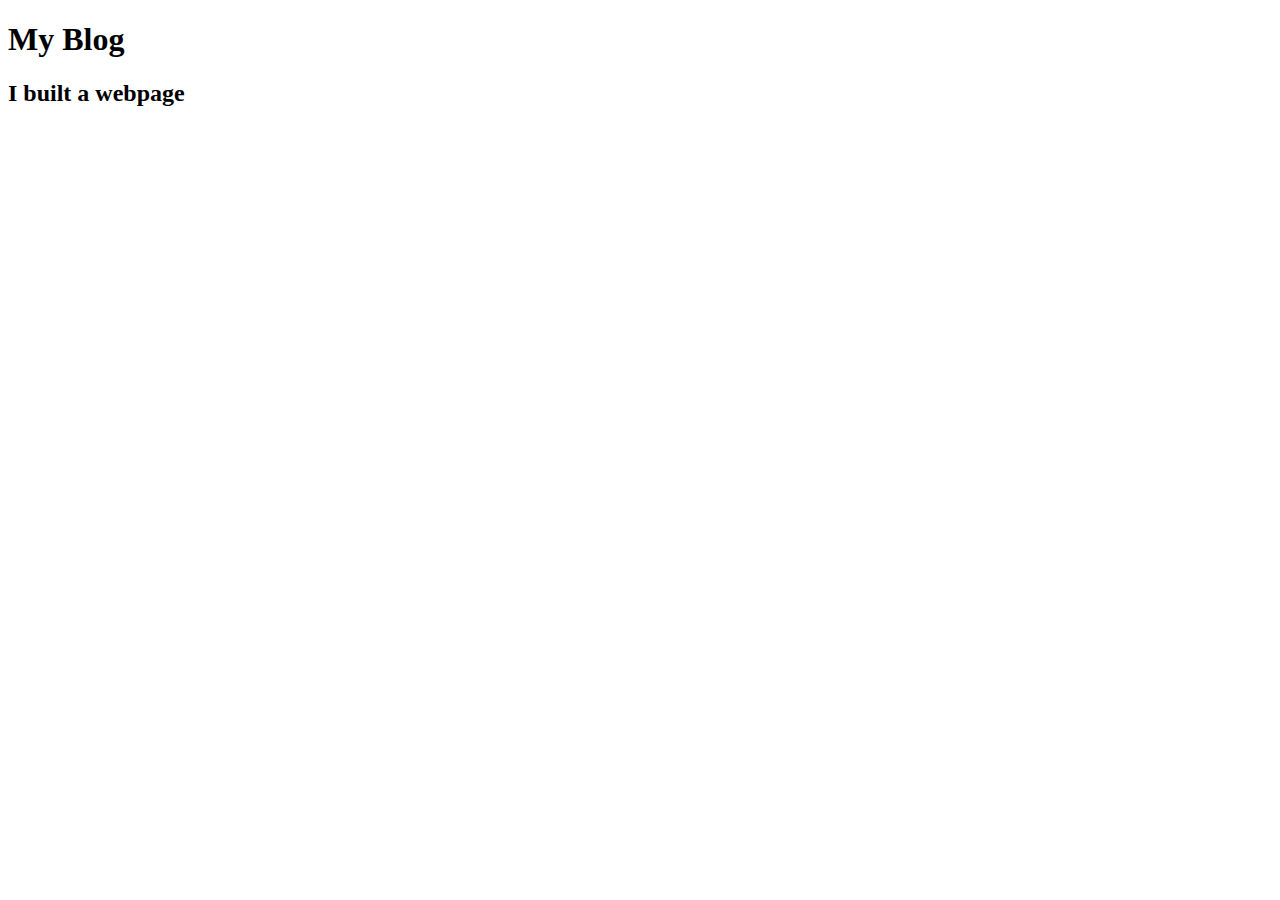
==== Exercise.html @ b808f374 "1" ====
<!DOCTYPE html>
<html>
<head>
	<title>Exercise 1:Blog Post</title>
</head>
<body>
	<header>
		<h1>My Blog</h1>
	</header>
	<section>
		<h2>I built a webpage</h2>
	</section>
	<aside></aside>
</body>
</html>
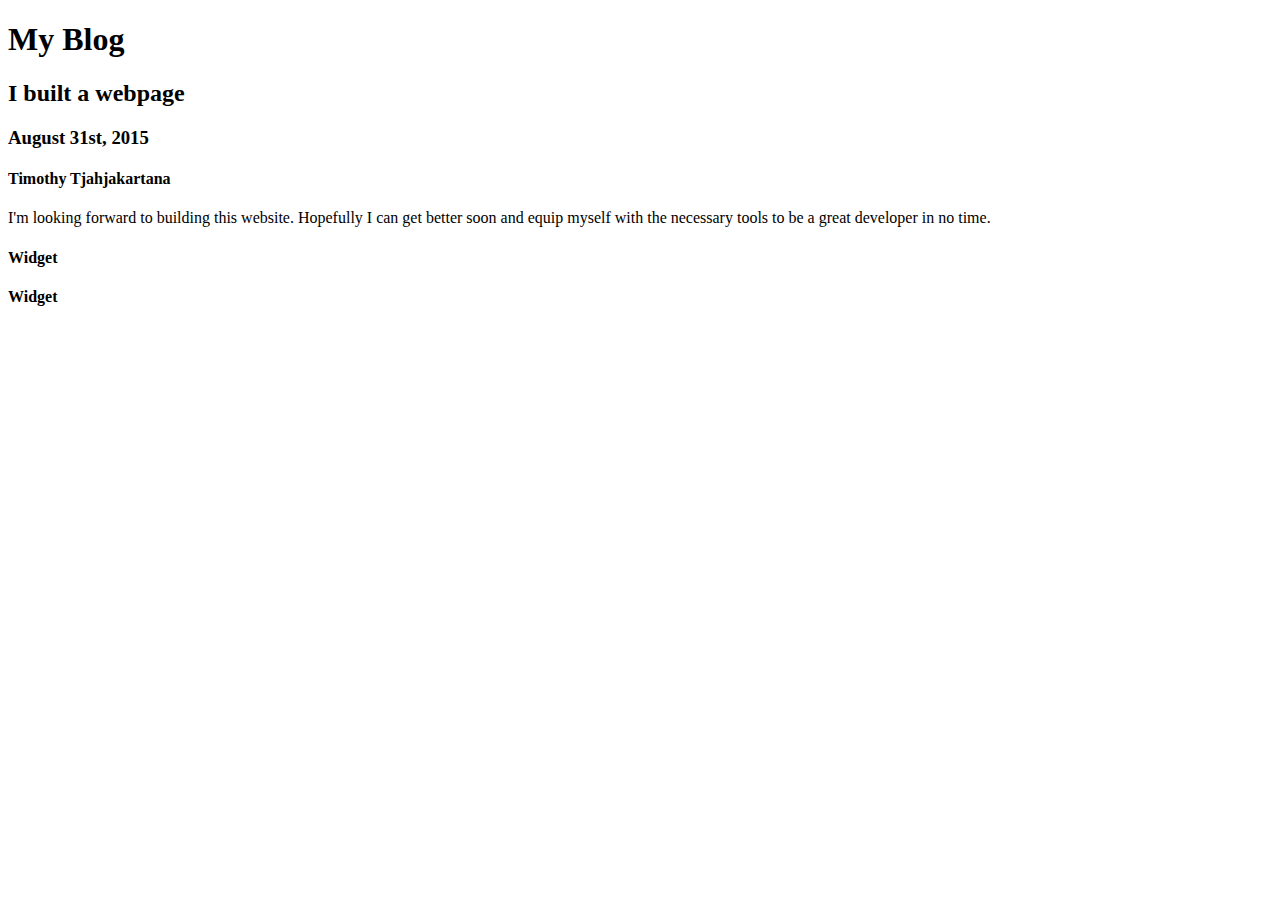
==== commit a0f51d27: "Exercise 1 Final" ====
--- a/Exercise.html
+++ b/Exercise.html
@@ -5,11 +5,26 @@
 </head>
 <body>
 	<header>
+	<link rel="stylesheet" href="http://lighthouse.jquerycentral.com/css/blog-pink.css">
 		<h1>My Blog</h1>
 	</header>
 	<section>
-		<h2>I built a webpage</h2>
+		<header>
+			<h2>I built a webpage</h2>
+			<h3>August 31st, 2015</h3>
+			<h4>Timothy Tjahjakartana</h4>
+			<article>
+				<p>I'm looking forward to building this website. Hopefully I can get better soon and equip myself with the necessary tools to be a great developer in no time.</p>
+			</article>
+		</header>
 	</section>
-	<aside></aside>
+	<aside>
+		<section>
+			<h4>Widget</h4>
+		</section>
+		<section>
+			<h4>Widget</h4>
+		</section>
+	</aside>
 </body>
 </html>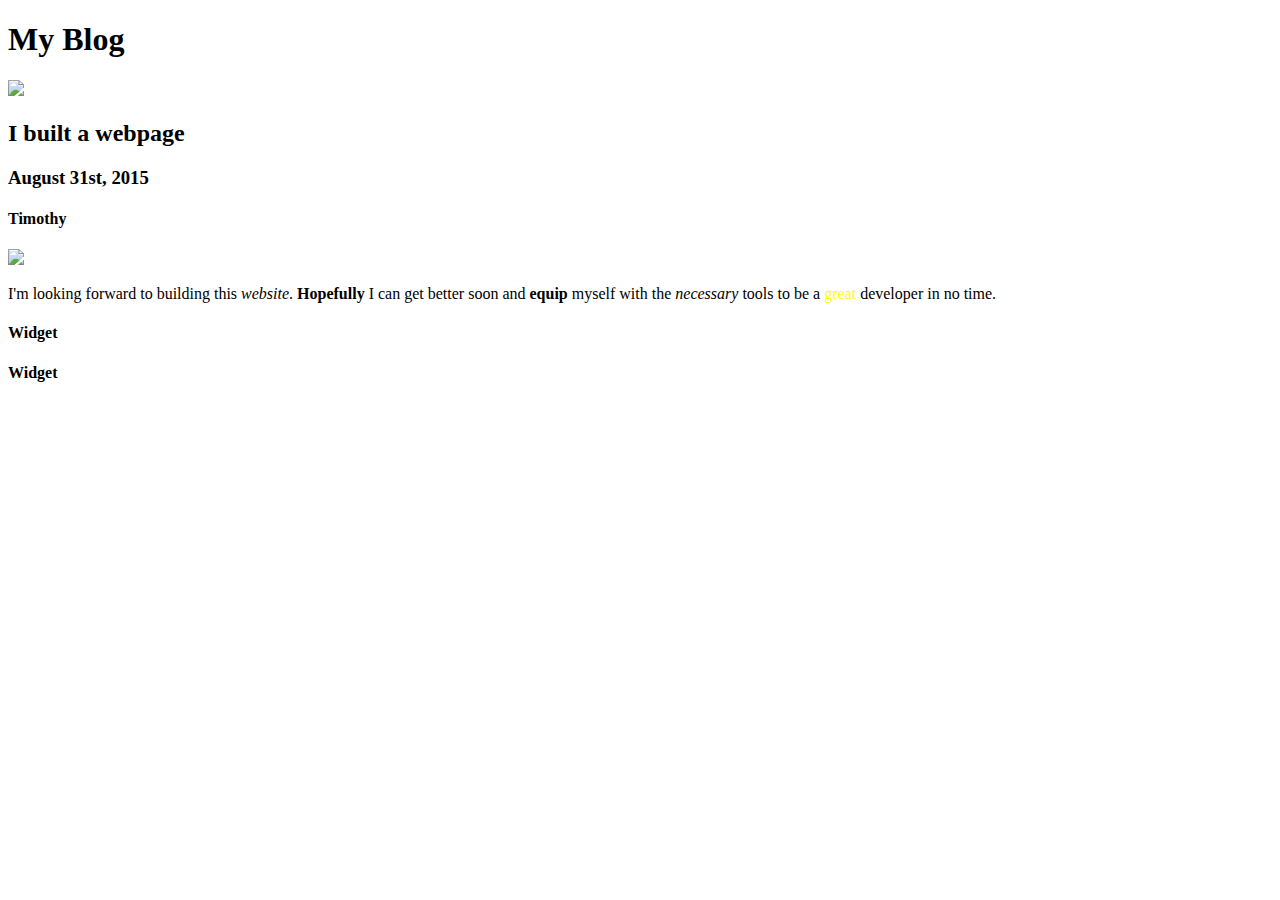
==== commit 4b8c6f66: "Exercise 1 Final" ====
--- a/Exercise.html
+++ b/Exercise.html
@@ -7,14 +7,19 @@
 	<header>
 	<link rel="stylesheet" href="http://lighthouse.jquerycentral.com/css/blog-pink.css">
 		<h1>My Blog</h1>
+		<aside>
+		<img src="https://encrypted-tbn0.gstatic.com/images?q=tbn:ANd9GcRXk36mVxLCnidTB3bjeWyXjtXgZA0QWirHO9Cg7DjUImGuQX3_ug" />
+		</aside>
 	</header>
 	<section>
 		<header>
 			<h2>I built a webpage</h2>
 			<h3>August 31st, 2015</h3>
-			<h4>Timothy Tjahjakartana</h4>
+			<h4>Timothy <span style="color: white;">Tjahjakartana</span></h4>
+			<img src="http://placekitten.com/200/150" />
 			<article>
-				<p>I'm looking forward to building this website. Hopefully I can get better soon and equip myself with the necessary tools to be a great developer in no time.</p>
+				<p>I'm looking forward to building this <em>website</em>. <strong>Hopefully</strong> I can get better soon and <strong>equip</strong> myself with the <em>necessary</em> tools to be a 
+				<span style="color: yellow;">great</span> developer in no time.</p>
 			</article>
 		</header>
 	</section>
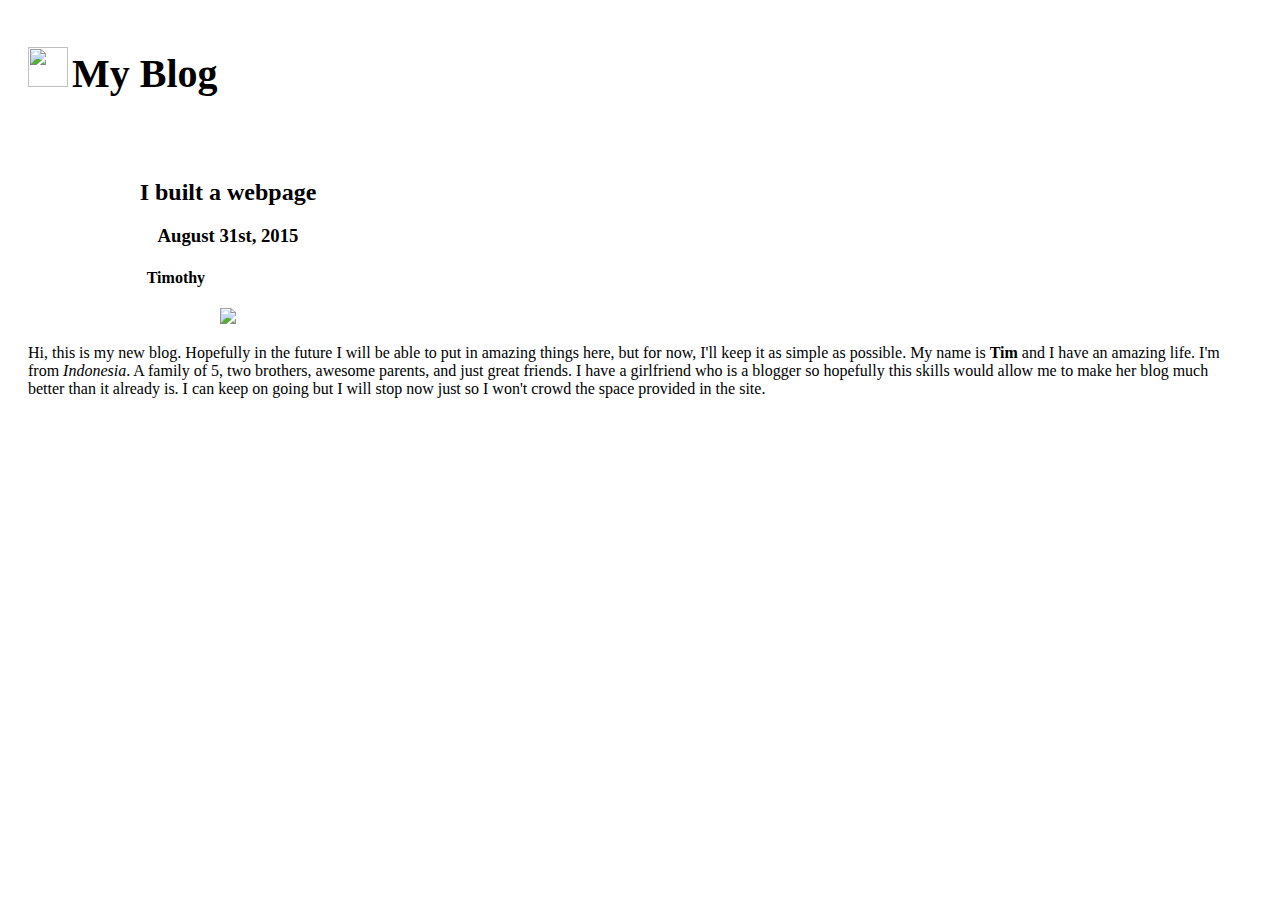
==== commit 04d5ed2f: "Exercise Day 2" ====
--- a/Exercise.html
+++ b/Exercise.html
@@ -2,33 +2,35 @@
 <html>
 <head>
 	<title>Exercise 1:Blog Post</title>
+	<link rel="stylesheet" href="http://lighthouse.jquerycentral.com/css/blog-grey.css">
+	<link rel="stylesheet" href="style.css">
 </head>
 <body>
-	<header>
-	<link rel="stylesheet" href="http://lighthouse.jquerycentral.com/css/blog-pink.css">
-		<h1>My Blog</h1>
-		<aside>
-		<img src="https://encrypted-tbn0.gstatic.com/images?q=tbn:ANd9GcRXk36mVxLCnidTB3bjeWyXjtXgZA0QWirHO9Cg7DjUImGuQX3_ug" />
-		</aside>
+	<header id="logo">
+		<div>
+			<img src="https://encrypted-tbn2.gstatic.com/images?q=tbn:ANd9GcR0ssTPG-zj3wniq8azYrLjAkH8jAKdNv4gb9-Xgqte0_SS1EFT1g" /> 
+			<h1>My Blog</h1>
+		</div>
 	</header>
 	<section>
 		<header>
+		<div class="container">
 			<h2>I built a webpage</h2>
 			<h3>August 31st, 2015</h3>
 			<h4>Timothy <span style="color: white;">Tjahjakartana</span></h4>
 			<img src="http://placekitten.com/200/150" />
+		</div>
 			<article>
-				<p>I'm looking forward to building this <em>website</em>. <strong>Hopefully</strong> I can get better soon and <strong>equip</strong> myself with the <em>necessary</em> tools to be a 
-				<span style="color: yellow;">great</span> developer in no time.</p>
+				<p>Hi, this is my new blog. Hopefully in the future I will be able to put in amazing things here, but for now, I'll keep it as simple as possible. My name is <strong>Tim</strong> and I have an amazing life. I'm from <em>Indonesia</em>. A family of 5, two brothers, awesome parents, and just great friends. I have a girlfriend who is a blogger so hopefully this skills would allow me to make her blog much better than it already is. I can keep on going but I will stop now just so I won't crowd the space provided in the site.</p>
 			</article>
 		</header>
 	</section>
 	<aside>
 		<section>
-			<h4>Widget</h4>
+			<h4><script type="text/javascript" src="http://100widgets.com/js_data.php?id=91"></script></h4>
 		</section>
 		<section>
-			<h4>Widget</h4>
+			<h4><script type="text/javascript" src="http://100widgets.com/js_data.php?id=27"></script></h4>
 		</section>
 	</aside>
 </body>
--- a/style.css
+++ b/style.css
@@ -0,0 +1,27 @@
+header {
+	padding-left: 20px;
+	padding-right: 30px;
+	padding-top: 15px;
+	padding-bottom: 20px;
+}
+
+header h1 {
+	text-align: center;
+	font-size: 40px;
+	display: inline-block;
+}
+
+#logo img {
+	width: 40px;
+	height: 40px;
+}
+`
+div {
+	margin: 0 auto;
+	width: 25%;
+}
+
+.container {
+	text-align: center;
+	width: 400px;
+}
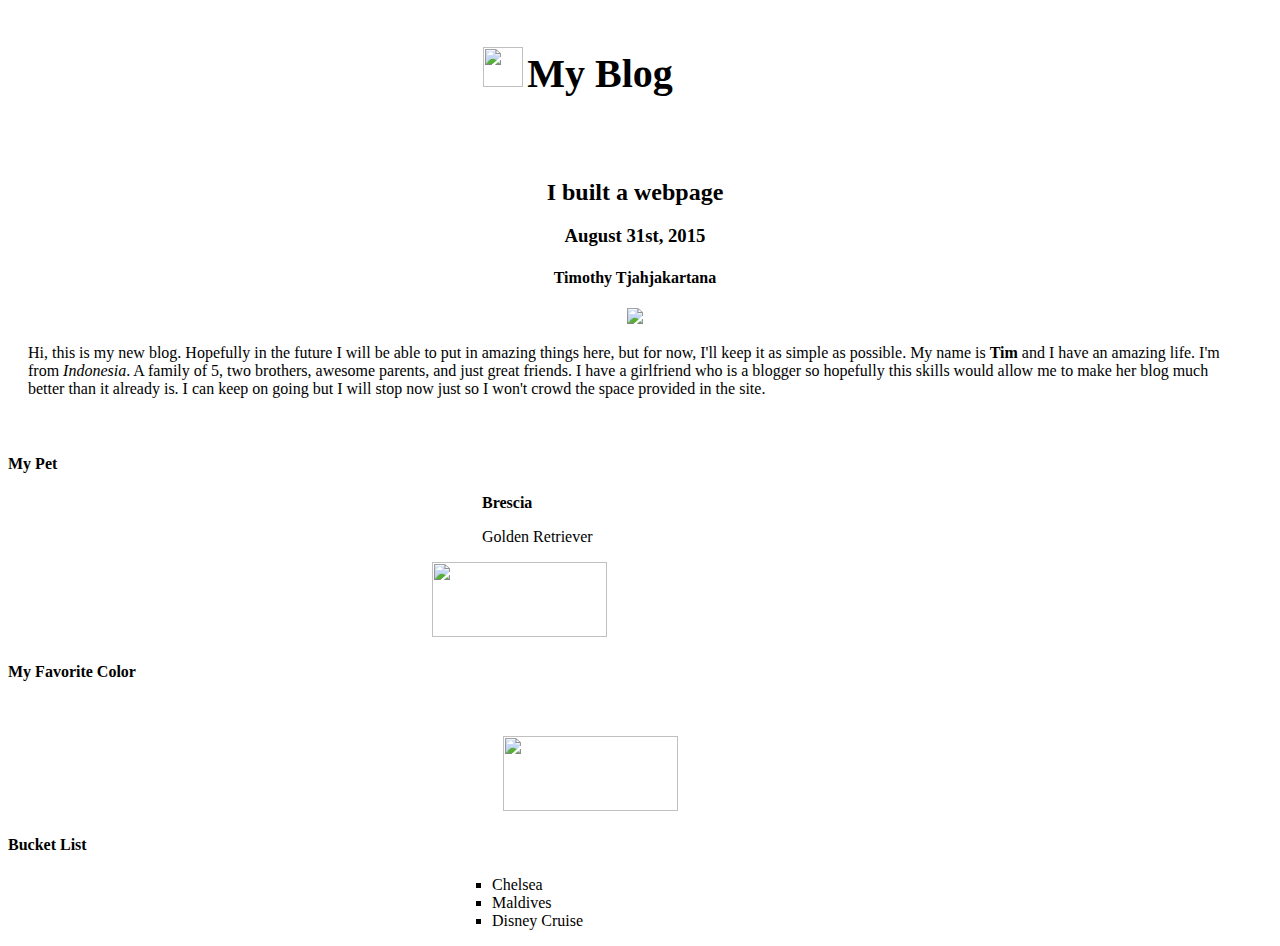
==== commit 6fde11d2: "Exercise homework Week 1 Day 2" ====
--- a/Exercise.html
+++ b/Exercise.html
@@ -17,7 +17,7 @@
 		<div class="container">
 			<h2>I built a webpage</h2>
 			<h3>August 31st, 2015</h3>
-			<h4>Timothy <span style="color: white;">Tjahjakartana</span></h4>
+			<h4>Timothy Tjahjakartana</h4>
 			<img src="http://placekitten.com/200/150" />
 		</div>
 			<article>
@@ -27,10 +27,29 @@
 	</section>
 	<aside>
 		<section>
-			<h4><script type="text/javascript" src="http://100widgets.com/js_data.php?id=91"></script></h4>
+			<h4>My Pet</h4>
+			<div id="name">
+			<p><strong>Brescia</strong></p>
+			<p>Golden Retriever</p>
+			<img src="http://londonlostpets.ca/wp-content/uploads/2015/06/golden-retriever.jpg" />
+			</div>
 		</section>
 		<section>
-			<h4><script type="text/javascript" src="http://100widgets.com/js_data.php?id=27"></script></h4>
+			<h4><p><strong>My Favorite Color</strong></p></h4>
+			<div id="color"
+			<p class="favecolor">White</p>
+			<img src="http://www.tagz5starmeats.com/sitebuilder/images/white_block-995x580.jpg" />
+			</div>
+		</section>
+		<section>
+			<h4><p><strong>Bucket List</strong></p></h4>
+			<div id="list">
+			<ul>
+				<li>Chelsea</li>
+				<li>Maldives</li>
+				<li>Disney Cruise</li>
+			</ul>
+			</div>
 		</section>
 	</aside>
 </body>
--- a/style.css
+++ b/style.css
@@ -15,7 +15,7 @@
 	width: 40px;
 	height: 40px;
 }
-`
+
 div {
 	margin: 0 auto;
 	width: 25%;
@@ -23,5 +23,40 @@
 
 .container {
 	text-align: center;
-	width: 400px;
+	width: 650px;
 }
+
+.container h4 {
+	color: #000000;
+}
+
+section .name {
+	text-align: center;
+	width: 100%;
+}
+
+#name img {
+	width: 175px;
+	height: 75px;
+	position: relative;
+	right: 50px;
+}
+
+.favecolor {
+	color: white;
+	text-align: center;
+}
+
+#color img {
+	width: 175px;
+	height: 75px;
+	position: relative;
+	right: 50px;
+}
+
+aside section li {
+	position: relative;
+	right: 30px;
+	list-style-type: square;
+}
+`